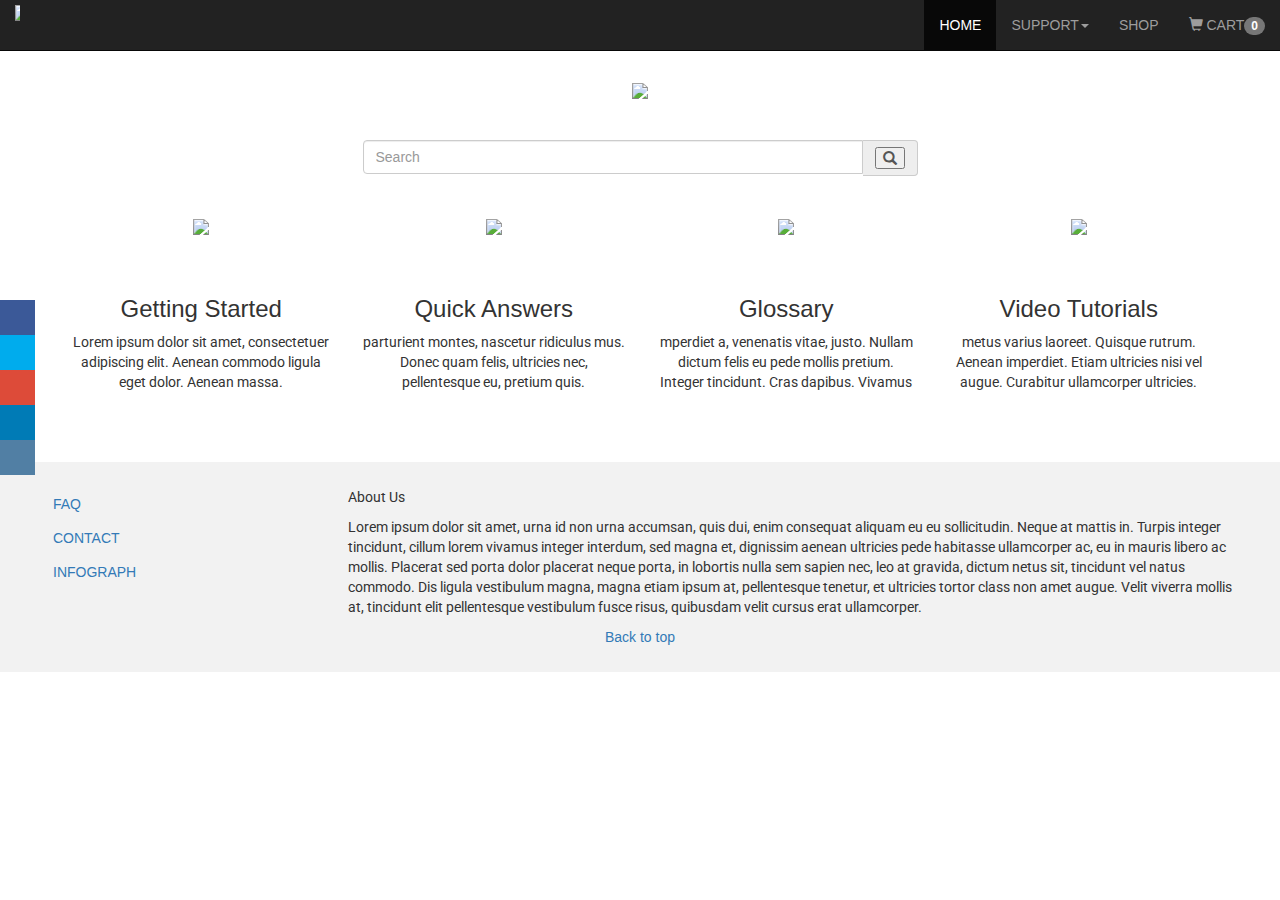
==== FAQ.html @ ffe9878d "updated" ====
<!DOCTYPE html>
<html lang="en">
<head>
  <title>Express Cut</title>
    <meta charset="utf-8">
    <meta name="viewport" content="width=device-width, initial-scale=1">
    <script src="cutjs.js"></script>
    <link rel="stylesheet" type="text/css" href="styling.css">
    <link rel="stylesheet" href="https://maxcdn.bootstrapcdn.com/bootstrap/3.3.7/css/bootstrap.min.css">
    <script src="https://ajax.googleapis.com/ajax/libs/jquery/3.1.1/jquery.min.js"></script>
    <script src="https://maxcdn.bootstrapcdn.com/bootstrap/3.3.7/js/bootstrap.min.js"></script>

<style>
        
@import url(http://weloveiconfonts.com/api/?family=entypo);
        
.navbar-inverse .navbar-nav > li > a:hover{
    color: #89D6F3;
    background-color: transparent;
}
</style>  
    
</head>
<body>

<nav class="navbar navbar-inverse navbar-fixed-top" role="navigation">
  <div class="container-fluid">
    <div class="navbar-header">
      <button type="button" class="navbar-toggle" data-toggle="collapse" data-target="#myNavbar">
        <span class="icon-bar"></span>
        <span class="icon-bar"></span>
        <span class="icon-bar"></span>                        
      </button>
        <a class="navbar-brand" href="index.html"><img id = "logo" src = "http://i.imgur.com/khUuogz.png"/></a>
    </div>
    <div class="collapse navbar-collapse" id="myNavbar">
      <ul class="nav navbar-nav navbar-right">
        <li class="active"><a href="index.html">HOME</a></li>
        <li class="dropdown">
            <a href="#" class="dropdown-toggle" data-toggle="dropdown">SUPPORT<b class="caret"></b></a>
            <ul class="dropdown-menu">
                <li><a href="FAQ.html">FAQ</a></li>
                <li><a href="Contact.html">Contact Us</a></li>
            </ul>
          </li>
        <li><a href="index2.html">SHOP</a></li>
        <li><a href="#"><span class="glyphicon glyphicon-shopping-cart"></span> CART<span class="badge">0</span></a></li>  
      </ul>
    </div>
  </div>
</nav>

<br/>
<br/>
<br/>    
    
<div class="container text-center">
    <div class="row">
        <div class="col-sm-12">
            <img src="http://i.imgur.com/rarp8ih.jpg" style="width:100%" />
        </div>
    </div>
</div>
    
<div class="container">
	<div class="row">
        <div class="col-sm-6 col-sm-offset-3">
            <div id="imaginary_container"> 
                <div class="input-group style-input">
                    <input type="text" class="form-control"  placeholder="Search" >
                    <span class="input-group-addon">
                        <button type="submit">
                            <span class="glyphicon glyphicon-search"></span>
                        </button>  
                    </span>
                </div>
            </div>
        </div>
	</div>
</div> 
    
<div class="container text-center">
    <div class="row">
        <div class="col-sm-3">
            <img class="faqicon" src="http://i.imgur.com/B8yrfHx.png"/>
        </div>
        <div class="col-sm-3">
            <img class="faqicon" src="http://i.imgur.com/14ko7w9.png"/>
        </div>
        <div class="col-sm-3">
            <img class="faqicon" src="http://i.imgur.com/VQeXDUZ.png"/>
        </div>
        <div class="col-sm-3">
            <img class="faqicon" src="http://i.imgur.com/Je8FCFC.png"/>
        </div>
    </div>
</div>
    
    
<div class="container text-center">
    <div class="row">
        <div class="col-sm-3">
            <h3>Getting Started</h3>
            <p>Lorem ipsum dolor sit amet, consectetuer adipiscing elit. Aenean commodo ligula eget dolor. Aenean massa.</p>
        </div>
        <div class="col-sm-3">
            <h3>Quick Answers</h3>
            <p>parturient montes, nascetur ridiculus mus. Donec quam felis, ultricies nec, pellentesque eu, pretium quis.</p>
        </div>
        <div class="col-sm-3">
            <h3>Glossary</h3>
            <p>mperdiet a, venenatis vitae, justo. Nullam dictum felis eu pede mollis pretium. Integer tincidunt. Cras dapibus. Vivamus</p>
        </div>
        <div class="col-sm-3">
            <h3>Video Tutorials</h3>
            <p>metus varius laoreet. Quisque rutrum. Aenean imperdiet. Etiam ultricies nisi vel augue. Curabitur ullamcorper ultricies.</p>
        </div>
    </div>
</div> 
    
    
<aside id="leftsocial">
    <ul>
        <li><a class="entypo-facebook"><span>Facebook</span></a></li>
        <li><a class="entypo-twitter"><span>Twitter</span></a></li>
        <li><a class="entypo-gplus"><span>Google+</span></a></li>
        <li><a class="entypo-linkedin"><span>LinkedIn</span></a></li>
        <li><a class="entypo-instagrem"><span>Instagram</span></a></li>

    </ul>
</aside>    
 

<br/>
<br/>    
<footer class="foot">
        <div class="container-fluid">
        <div class="row" id="footerdiv">
            <div class="col-sm-3">
                <ul>
                    <li><a href="FAQ.html"><button type="button" class="btn btn-link" id="footertext">FAQ</button></a></li>
                    <li><a href="Contact.html"><button type="button" class="btn btn-link" id="footertext">CONTACT</button></a></li>
                    <li><button type="button" class="btn btn-link" id="footertext">INFOGRAPH</button></li>
                </ul>
            </div>
            <div class="col-sm-9">
                <p>About Us</p>
            </div>
            <div class="col-sm-9">
                <p id="aboutus">Lorem ipsum dolor sit amet, urna id non urna accumsan, quis dui, enim consequat aliquam eu eu sollicitudin. Neque at mattis in. Turpis integer tincidunt, cillum lorem vivamus integer interdum, sed magna et, dignissim aenean ultricies pede habitasse ullamcorper ac, eu in mauris libero ac mollis. Placerat sed porta dolor placerat neque porta, in lobortis nulla sem sapien nec, leo at gravida, dictum netus sit, tincidunt vel natus commodo. Dis ligula vestibulum magna, magna etiam ipsum at, pellentesque tenetur, et ultricies tortor class non amet augue. Velit viverra mollis at, tincidunt elit pellentesque vestibulum fusce risus, quibusdam velit cursus erat ullamcorper.</p>
            </div>
            <div class="col-sm-12 text-center" id="gototop"><a href="#top" id="toptext">Back to top</a></div>
        </div>
    </div>
    </footer>
</body>
</html>
---- styling.css ----
@import url('https://fonts.googleapis.com/css?family=Roboto');

body{
    overflow-x:hidden
}

p{
    font-family: 'Roboto', sans-serif;
}

h1, h2, h3, h4, h6{
    font-family: 'Roboto', sans-serif;
}

#logo{
    width: 30%;
    top: -50%;
    position: relative;
}

#slide1caption{
    position: relative;
    top: -450px;
    font-size: 350%;
    left: 500px;
    text-align: left;
}

#slide2caption{
    position: relative;
    top: -200px;
    font-size: 500%;
}

#designheader{
    color: #89D6F3;
    background-color: #262626;    
}
      
.navbar {
    margin-bottom: 0;
    border-radius: 0;
}

footer {
    background-color: #f2f2f2;
    padding: 25px;
}

.carousel{
    padding-bottom: 20px;
}
    
.carousel-inner img {
    width: 100%;
    margin: auto;
    min-height:200px;
    max-height: 800px
}

#shopbut {
    position: relative;
    float: right;
    top: -70px;
}

.icon-color{
    color: #89D6F3;
}

/* Hide the carousel text when the screen is less than 600 pixels wide */
@media (max-width: 600px) {
    .carousel-caption {
        display: none; 
    }
}

.navbar-default .navbar-nav .open .dropdown-menu>li>a,.navbar-inverse .navbar-nav .open .dropdown-menu {
    background-color: dimgray;
    color: #89D6F3;
}


[class*="entypo-"]:before {
   font-family: "entypo", sans-serif;
}
a { 
   text-decoration: none;
}
ul {
   list-style: none;
   margin: 0;
   padding: 0;
}
.container {
   margin: 0 auto;
   padding: 20px 50px;
   background: white;
}
#leftsocial {
   left: 0;
   position: fixed;
   top: 300px;
   z-index: 20;
}
#leftsocial a {
   background: #333;
   color: #fff;
   display: block;
   height: 35px;
   font: 16px "Open Sans", sans-serif;
   line-height: 35px;
   position: relative;
   text-align: center;
   width: 35px;
}
#leftsocial a span {
   line-height: 35px;
   left: -120px;
   position: absolute;
   text-align:center;
   width:120px;
}
#leftsocial a:hover span {
   left: 100%;
}
#leftsocial a[class*="facebook"],
#leftsocial a[class*="facebook"]:hover,
#leftsocial a[class*="facebook"] span { 
    background: #3b5998; 
}

#leftsocial a[class*="twitter"],
#leftsocial a[class*="twitter"]:hover,
#leftsocial a[class*="twitter"] span { 
    background: #00aced; 
}

#leftsocial a[class*="gplus"],
#leftsocial a[class*="gplus"]:hover,
#leftsocial a[class*="gplus"] span { 
    background: #dd4b39; 
}  

#leftsocial a[class*="linkedin"],
#leftsocial a[class*="linkedin"]:hover,
#leftsocial a[class*="linkedin"] span { 
    background: #007bb6; 
}  

#leftsocial a[class*="instagrem"],
#leftsocial a[class*="instagrem"]:hover,
#leftsocial a[class*="instagrem"] span { 
    background: #517fa4; 
}

.howHeader{
    position: relative;
    float: left;
    text-align: left;
}

#howheader{
    color: #89D6F3;
    font-weight: 900;
}



.interactiveinfo {
    position:relative;
    overflow:hidden;
}
.interactiveinfo figure {
    margin:0;
    padding:0;
    position:relative;
    cursor:pointer;

}
.interactiveinfo figure img {
    display:block;
    position:relative;
    z-index:10;
}
.interactiveinfo figure figcaption {
    display:block;
    position:absolute;
    z-index:5;
    -webkit-box-sizing:border-box;
    -moz-box-sizing:border-box;
    box-sizing:border-box
}
.interactiveinfo figure h2 {
    color: black;
    font-size:20px;
    text-align:center
}
.interactiveinfo figure p {
    display:block;
    font-size:12px;
    line-height:18px;
    margin:0;
    color: black;
    text-align:center;
}
.interactiveinfo figure figcaption {
    top:0;
    left:0;
    width:100%;
    height:100%;
    background-color: #89D6F3;
    text-align:center;
    backface-visibility:hidden;
    -webkit-transform:rotateY(-180deg);
    -moz-transform:rotateY(-180deg);
    transform:rotateY(-180deg);
    -webkit-transition:all .5s;
    -moz-transition:all .5s;
    transition:all .5s
}
.interactiveinfo figure img {
    backface-visibility:hidden;
    -webkit-transition:all .5s;
    -moz-transition:all .5s;
    transition:all .5s
}
.interactiveinfo figure:hover img,figure.hover img {
    -webkit-transform:rotateY(180deg);
    -moz-transform:rotateY(180deg);
    transform:rotateY(180deg)
}
.interactiveinfo figure:hover figcaption,figure.hover figcaption {
    -webkit-transform:rotateY(0);
    -moz-transform:rotateY(0);
    transform:rotateY(0)
}

@media screen and (max-width: 700px) {
   
    #modelpic{
        width: 60%;
        display: block;
        margin: 0 auto;
    }
   
    #model3{
        font-size: 12px;
        width: 100px;
    }
   
    #modelx{
        font-size: 12px;
        width: 100px;
    }
   
    #selection{
        font-size: 12px;
        text-align: center;
       
    }
   
    #specs{
        background-color: #262626;
        margin-top: 10%;
        text-align: center;
        color: #5BBEDD;
    }
   
    footer{
        width: 100%;
        background-color: #222;
        color: white;
    }
}
 
@media screen and (min-width: 1535px) {
 
    #selection{
        margin-top: 5%;
        font-size: 28px;
       
    }
 
    #modelpic{
        width: 80%;
    }
 
    #buytitle{
        font-size: 300%;
    }
   
    #accessories{
        margin-top: 4%;
        margin-bottom: 4%;
    }
 
    #addaccessories{
        color: white;
    }
   
    #buypage{
        background-color: slategray;
    }
 
    #specs{
        background-color: #262626;
        width: 100vw;
        height: 3vw;
        margin-top: 7%;
        text-align: center;
        color: #5BBEDD;
    }
 
    #seemorespecs{
        margin-top: -4%;
        font-size: 300%;
    }
 
    #addaccessories{
        color: white;
        font-size: 150%;
    }
 
    #seemorespecsbut{
        color: #5BBEDD;
        font-size: 84%;
    }  
 
    #specsdiv{
        background-color:white;
        width: 100vw;
        height: 60vh;
    }
   
    #aboutus{
        font-size: 8px;
    }
}
 
@media screen and (min-width: 1535px) {
 
    /* Foooter */
    footer{
        width: 100%;
        background-color: #222;
        height: 28vh;
        color: white;
    }
 
    #footertext{
        font-size: 2vw;
        color: white;
    }
 
    #footerdiv{
        font-size: 250%;
    }
 
    #aboutus{
        font-size: 33%;
    }
 
    #gototop{
        font-size: 30%;
    }
 
    #toptext{
        color: #5BBEDD;
    }
}

.about {
    text-align: left;
}

.leftspecs {
    text-align: left;
}

.rightspecs {
    text-align: left;
}

.centerline{
    text-align: center;
}
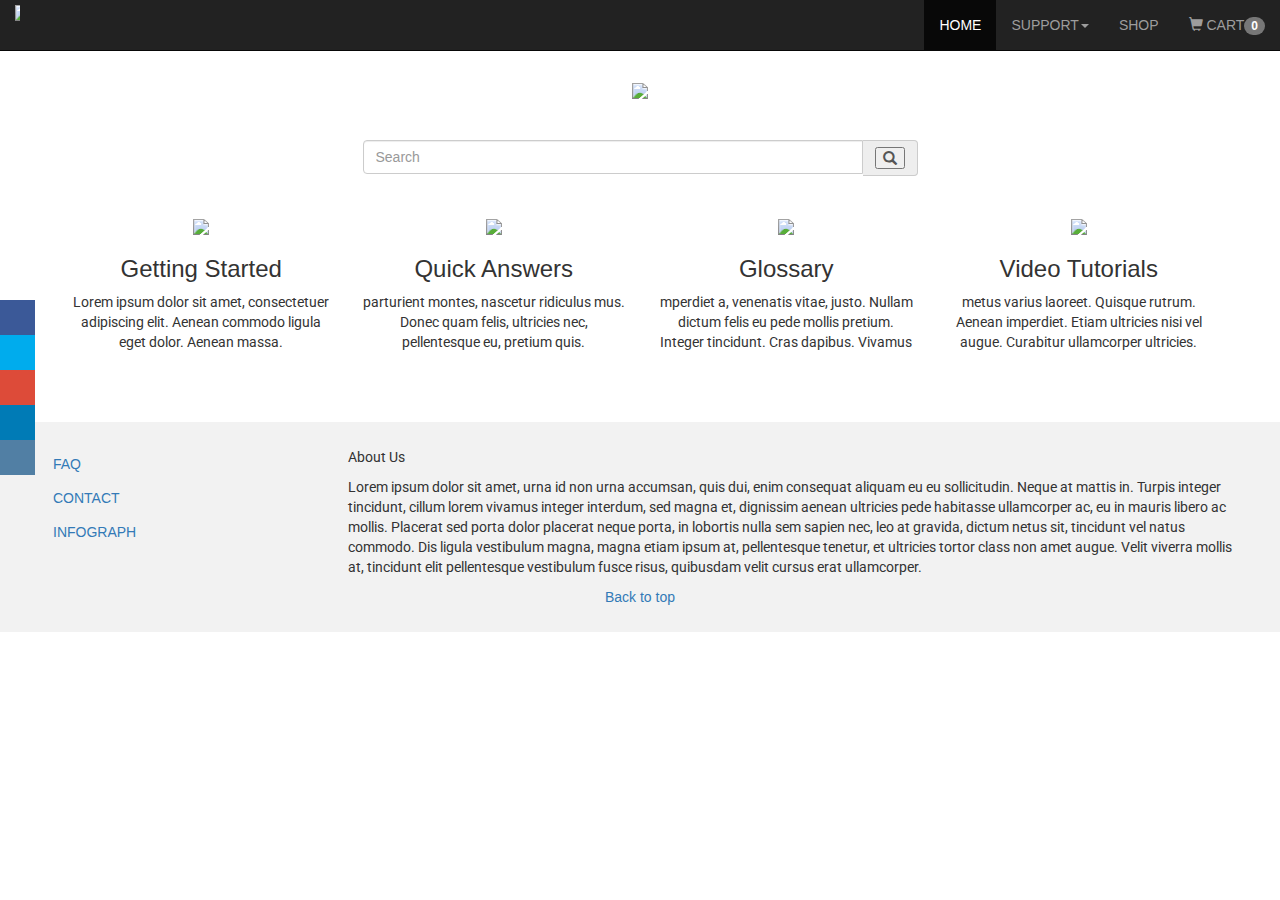
==== commit ebc85fda: "update" ====
--- a/FAQ.html
+++ b/FAQ.html
@@ -83,42 +83,28 @@
     <div class="row">
         <div class="col-sm-3">
             <img class="faqicon" src="http://i.imgur.com/B8yrfHx.png"/>
+            <h3>Getting Started</h3>
+            <p>Lorem ipsum dolor sit amet, consectetuer adipiscing elit. Aenean commodo ligula eget dolor. Aenean massa.</p>
         </div>
         <div class="col-sm-3">
             <img class="faqicon" src="http://i.imgur.com/14ko7w9.png"/>
+            <h3>Quick Answers</h3>
+            <p>parturient montes, nascetur ridiculus mus. Donec quam felis, ultricies nec, pellentesque eu, pretium quis.</p>
         </div>
         <div class="col-sm-3">
             <img class="faqicon" src="http://i.imgur.com/VQeXDUZ.png"/>
+            <h3>Glossary</h3>
+            <p>mperdiet a, venenatis vitae, justo. Nullam dictum felis eu pede mollis pretium. Integer tincidunt. Cras dapibus. Vivamus</p>
         </div>
         <div class="col-sm-3">
             <img class="faqicon" src="http://i.imgur.com/Je8FCFC.png"/>
+            <h3>Video Tutorials</h3>
+            <p>metus varius laoreet. Quisque rutrum. Aenean imperdiet. Etiam ultricies nisi vel augue. Curabitur ullamcorper ultricies.</p>
         </div>
     </div>
 </div>
     
-    
-<div class="container text-center">
-    <div class="row">
-        <div class="col-sm-3">
-            <h3>Getting Started</h3>
-            <p>Lorem ipsum dolor sit amet, consectetuer adipiscing elit. Aenean commodo ligula eget dolor. Aenean massa.</p>
-        </div>
-        <div class="col-sm-3">
-            <h3>Quick Answers</h3>
-            <p>parturient montes, nascetur ridiculus mus. Donec quam felis, ultricies nec, pellentesque eu, pretium quis.</p>
-        </div>
-        <div class="col-sm-3">
-            <h3>Glossary</h3>
-            <p>mperdiet a, venenatis vitae, justo. Nullam dictum felis eu pede mollis pretium. Integer tincidunt. Cras dapibus. Vivamus</p>
-        </div>
-        <div class="col-sm-3">
-            <h3>Video Tutorials</h3>
-            <p>metus varius laoreet. Quisque rutrum. Aenean imperdiet. Etiam ultricies nisi vel augue. Curabitur ullamcorper ultricies.</p>
-        </div>
-    </div>
-</div> 
-    
-    
+
 <aside id="leftsocial">
     <ul>
         <li><a class="entypo-facebook"><span>Facebook</span></a></li>
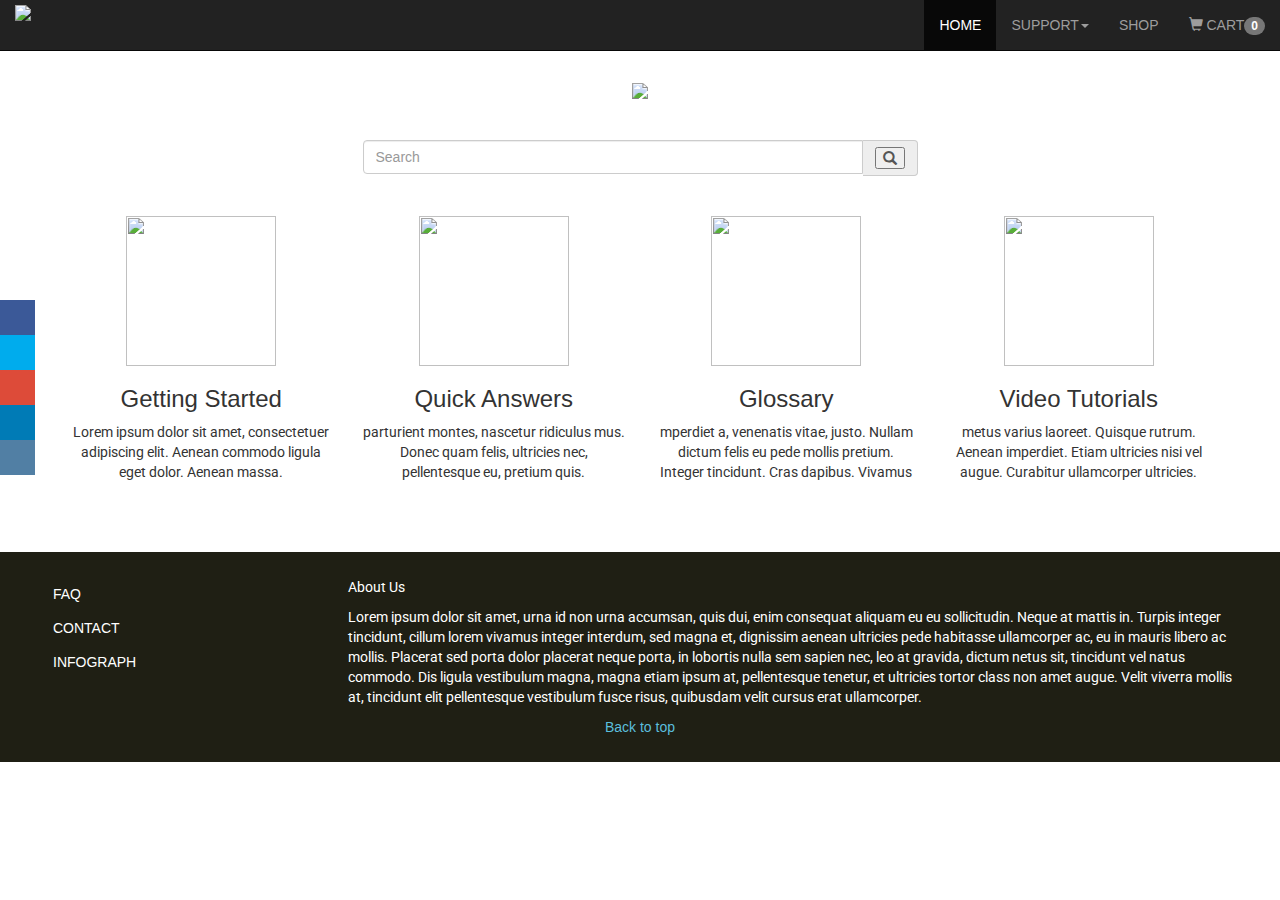
==== commit ca7e5b79: "update" ====
--- a/FAQ.html
+++ b/FAQ.html
@@ -4,10 +4,10 @@
   <title>Express Cut</title>
     <meta charset="utf-8">
     <meta name="viewport" content="width=device-width, initial-scale=1">
+    <script src="https://ajax.googleapis.com/ajax/libs/jquery/3.1.1/jquery.min.js"></script>
     <script src="cutjs.js"></script>
     <link rel="stylesheet" type="text/css" href="styling.css">
     <link rel="stylesheet" href="https://maxcdn.bootstrapcdn.com/bootstrap/3.3.7/css/bootstrap.min.css">
-    <script src="https://ajax.googleapis.com/ajax/libs/jquery/3.1.1/jquery.min.js"></script>
     <script src="https://maxcdn.bootstrapcdn.com/bootstrap/3.3.7/js/bootstrap.min.js"></script>
 
 <style>
--- a/styling.css
+++ b/styling.css
@@ -1,7 +1,8 @@
 @import url('https://fonts.googleapis.com/css?family=Roboto');
 
-body{
-    overflow-x:hidden
+html,body{
+    overflow-x:hidden;
+    height:100%;
 }
 
 p{
@@ -12,8 +13,12 @@
     font-family: 'Roboto', sans-serif;
 }
 
-#logo{
-    width: 30%;
+.navbar-brand {
+    width: 175px;
+}
+
+#logo {
+    width: 100%;
     top: -50%;
     position: relative;
 }
@@ -54,8 +59,14 @@
 .carousel-inner img {
     width: 100%;
     margin: auto;
-    min-height:200px;
-    max-height: 800px
+    height: 100%
+}
+
+.carousel,.item,.active{
+    height:100%;
+}
+.carousel-inner{
+    height:100%;
 }
 
 #shopbut {
@@ -236,138 +247,24 @@
     transform:rotateY(0)
 }
 
-@media screen and (max-width: 700px) {
-   
-    #modelpic{
-        width: 60%;
-        display: block;
-        margin: 0 auto;
-    }
-   
-    #model3{
-        font-size: 12px;
-        width: 100px;
-    }
-   
-    #modelx{
-        font-size: 12px;
-        width: 100px;
-    }
-   
-    #selection{
-        font-size: 12px;
-        text-align: center;
-       
-    }
-   
-    #specs{
-        background-color: #262626;
-        margin-top: 10%;
-        text-align: center;
-        color: #5BBEDD;
-    }
-   
-    footer{
-        width: 100%;
-        background-color: #222;
-        color: white;
-    }
+#model3{
+    width: 25%;
+}
+
+#modelx{
+    width: 25%;
+}
+
+#aboutus{
+    font-size: 100%;
 }
  
-@media screen and (min-width: 1535px) {
+#gototop{
+    font-size: 100%;
+}
  
-    #selection{
-        margin-top: 5%;
-        font-size: 28px;
-       
-    }
- 
-    #modelpic{
-        width: 80%;
-    }
- 
-    #buytitle{
-        font-size: 300%;
-    }
-   
-    #accessories{
-        margin-top: 4%;
-        margin-bottom: 4%;
-    }
- 
-    #addaccessories{
-        color: white;
-    }
-   
-    #buypage{
-        background-color: slategray;
-    }
- 
-    #specs{
-        background-color: #262626;
-        width: 100vw;
-        height: 3vw;
-        margin-top: 7%;
-        text-align: center;
-        color: #5BBEDD;
-    }
- 
-    #seemorespecs{
-        margin-top: -4%;
-        font-size: 300%;
-    }
- 
-    #addaccessories{
-        color: white;
-        font-size: 150%;
-    }
- 
-    #seemorespecsbut{
-        color: #5BBEDD;
-        font-size: 84%;
-    }  
- 
-    #specsdiv{
-        background-color:white;
-        width: 100vw;
-        height: 60vh;
-    }
-   
-    #aboutus{
-        font-size: 8px;
-    }
-}
- 
-@media screen and (min-width: 1535px) {
- 
-    /* Foooter */
-    footer{
-        width: 100%;
-        background-color: #222;
-        height: 28vh;
-        color: white;
-    }
- 
-    #footertext{
-        font-size: 2vw;
-        color: white;
-    }
- 
-    #footerdiv{
-        font-size: 250%;
-    }
- 
-    #aboutus{
-        font-size: 33%;
-    }
- 
-    #gototop{
-        font-size: 30%;
-    }
- 
-    #toptext{
-        color: #5BBEDD;
-    }
+#toptext{
+    color: #5BBEDD;
 }
 
 .about {
@@ -386,3 +283,45 @@
     text-align: center;
 }
 
+.foot {
+    background-color: #1f1f14;
+    position: relative;
+    bottom: 0;
+    color: white;
+}
+
+#footertext {
+    color: white;
+}
+
+#message{
+    height: 300px;
+    
+}
+
+.contactpage{
+    text-align: left;
+}
+
+#submitbut {
+    float: right;
+    width: 100%;
+}
+
+.stylish-input .input-group-addon{
+    background: white !important; 
+}
+.stylish-input .form-control{
+	border-right:0; 
+	box-shadow:0 0 0; 
+	border-color:#ccc;
+}
+.stylish-input button{
+    border:0;
+    background:transparent;
+}
+
+.faqicon{
+    width: 150px;
+    height: 150px;
+}
